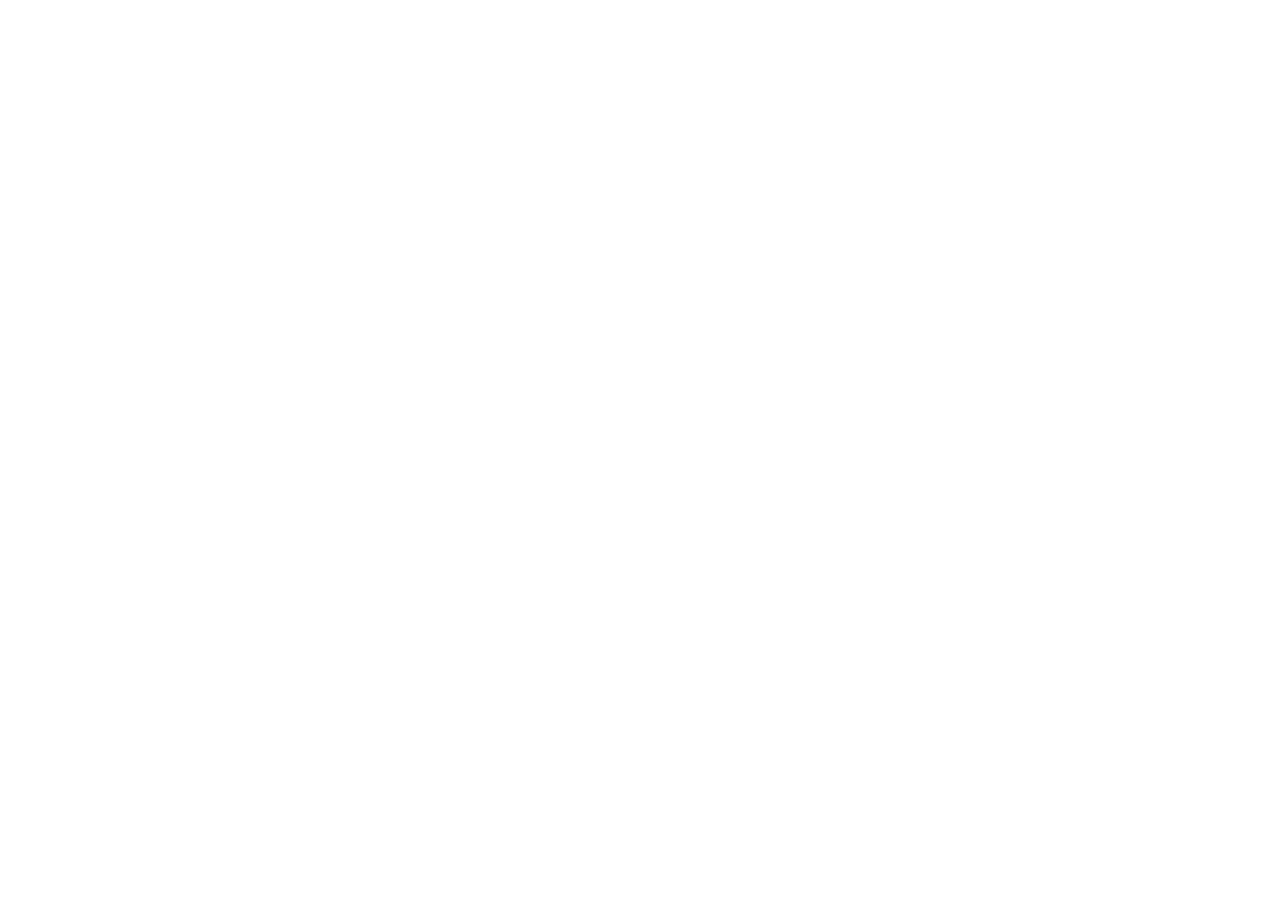
==== index2.html @ 24afe233 "Primeira verão do projeto" ====
<!DOCTYPE html>
<html lang="en">
<head>
    <meta charset="UTF-8">
    <meta name="viewport" content="width=device-width, initial-scale=1.0">
    <title>Funções | Javascript</title>
</head>
<body>
    

    <script src="js/script8.js"></script>
</body>
</html>
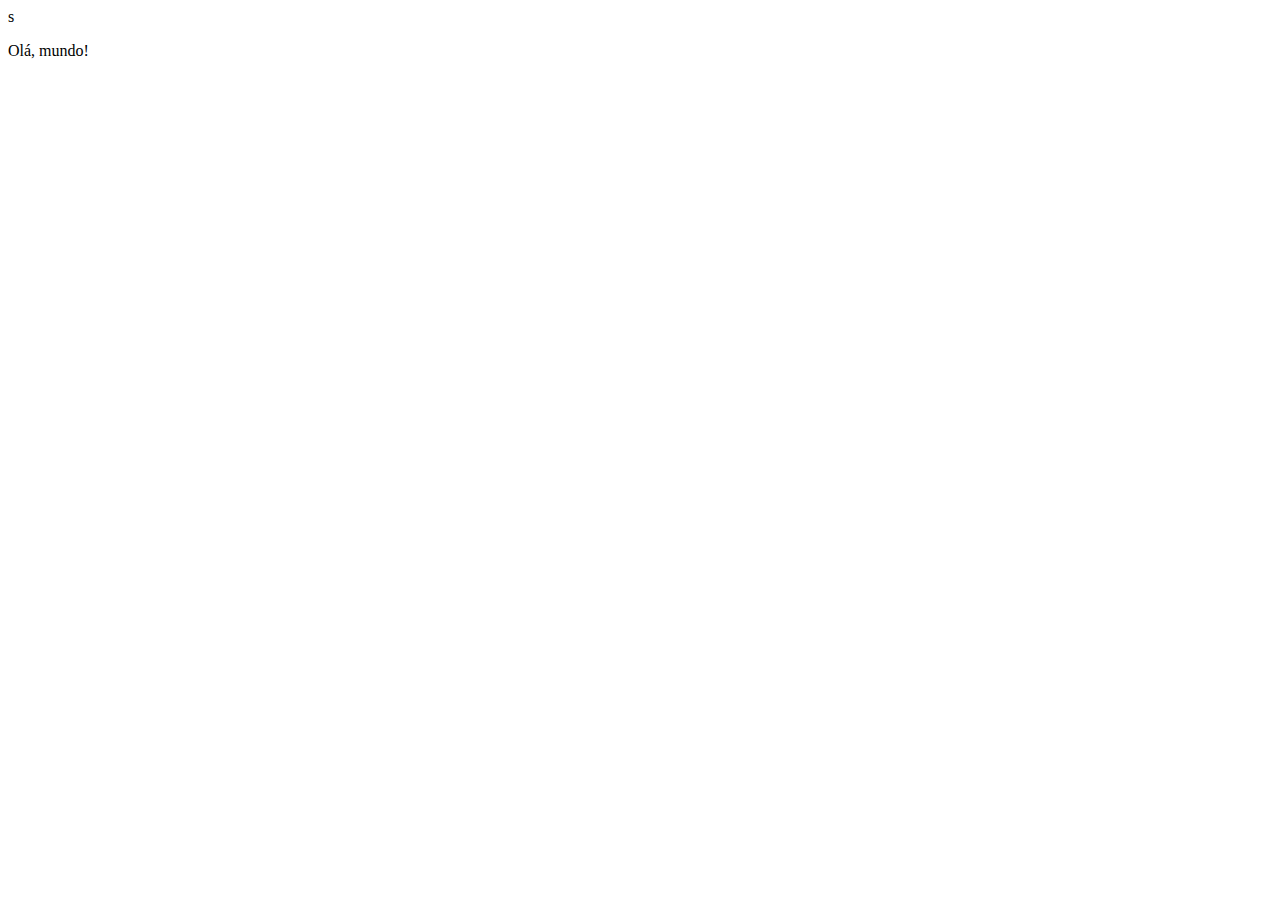
==== commit b3d324bc: "segunda versão" ====
--- a/index2.html
+++ b/index2.html
@@ -1,5 +1,5 @@
 <!DOCTYPE html>
-<html lang="en">
+<html lang="pt br">s
 <head>
     <meta charset="UTF-8">
     <meta name="viewport" content="width=device-width, initial-scale=1.0">
@@ -7,7 +7,7 @@
 </head>
 <body>
     
-
+        <p> Olá, mundo!</p>
     <script src="js/script8.js"></script>
 </body>
 </html>